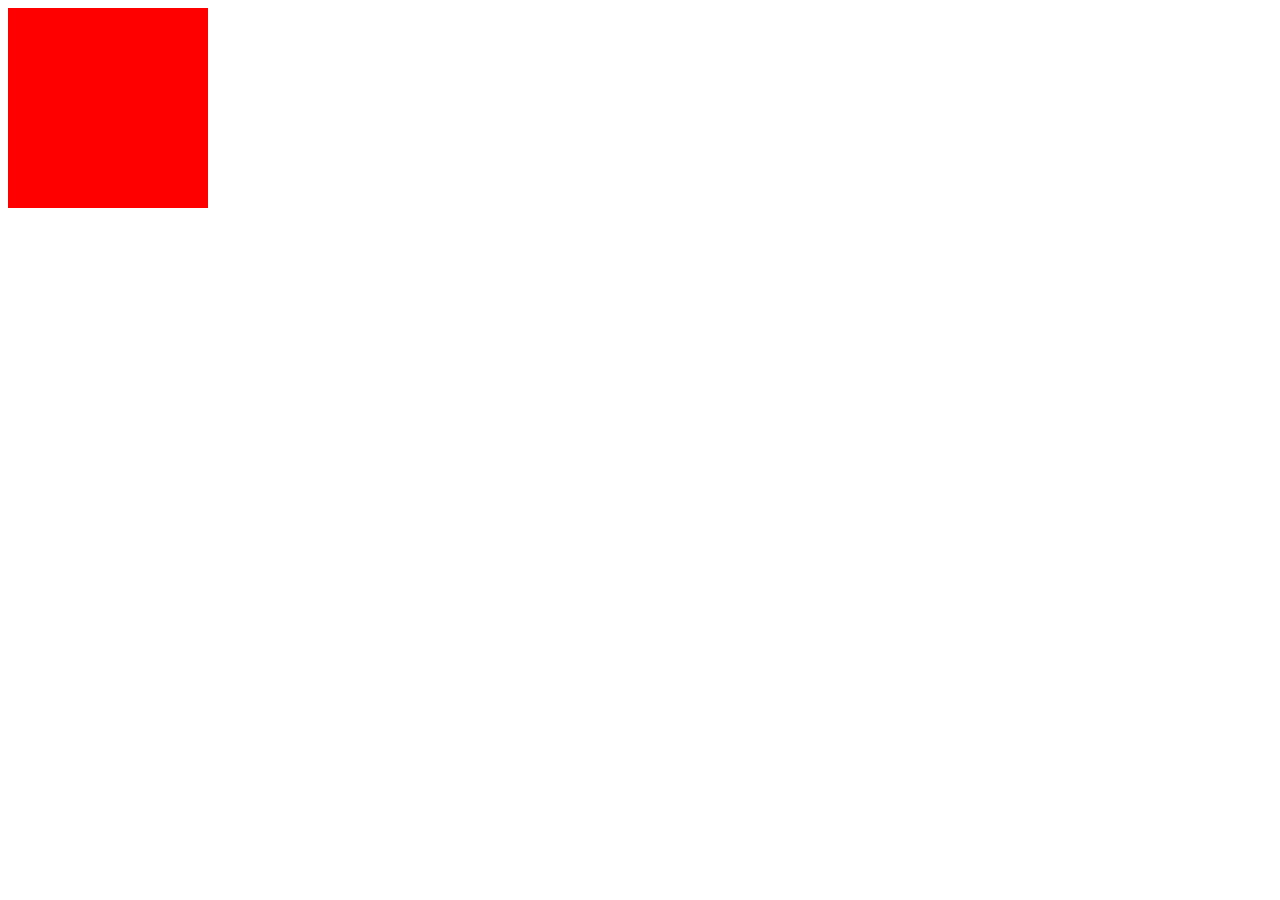
==== index.html @ 4ed74511 "这是第二次,修改了index.html 和 index.txt" ====
<!DOCTYPE html>
<html lang="en">
<head>
    <meta charset="UTF-8">
    <meta name="viewport" content="width=device-width, initial-scale=1.0">
    <meta http-equiv="X-UA-Compatible" content="ie=edge">
    <title>Document</title>
    <style>
       div {
           width: 200px;
           height: 200px;
           background-color: #f00;
       }
    </style>
</head>
<body>
    <div>
        
    </div>
</body>
</html>
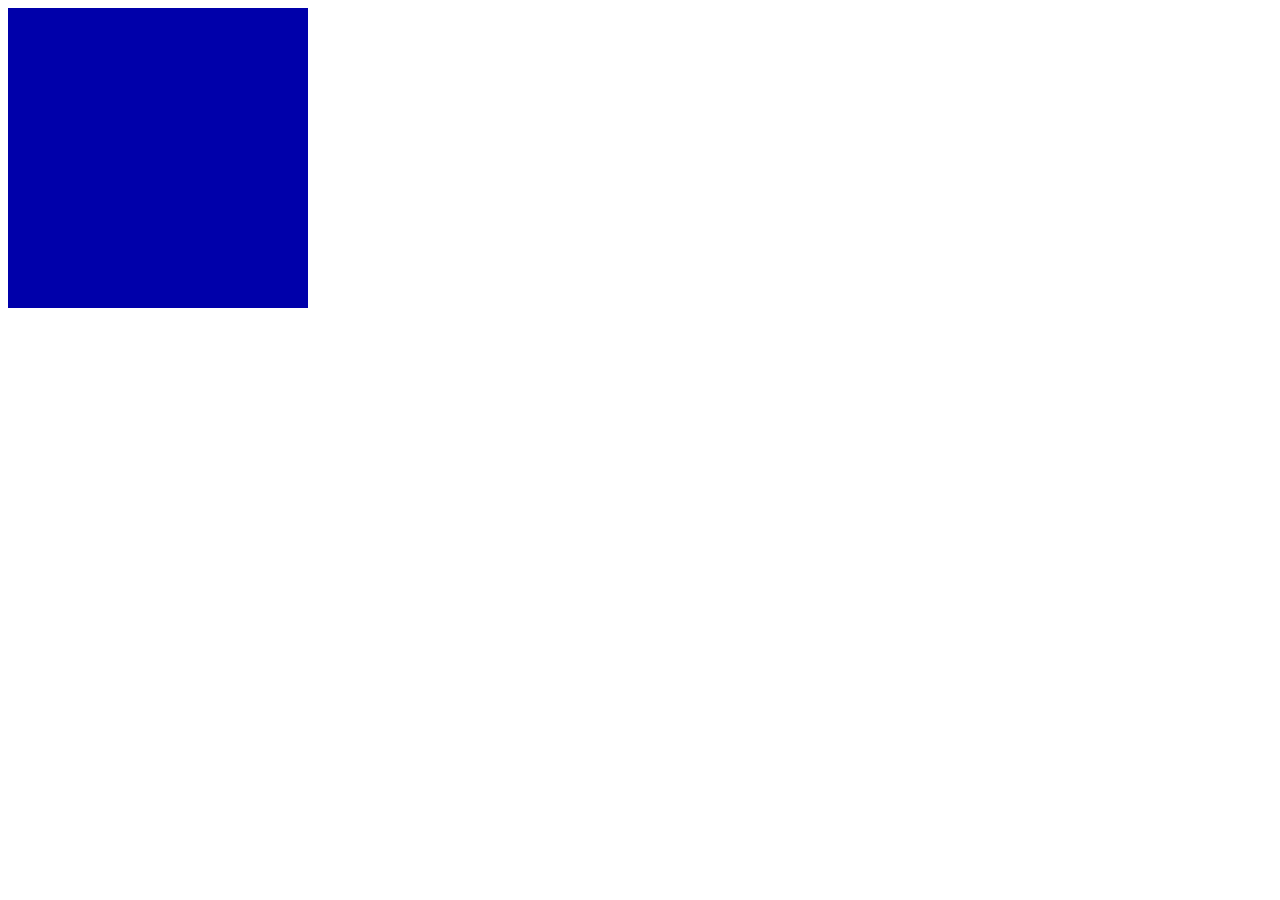
==== commit c33ce2df: "第三次,增加了css,js文件夹和文件" ====
--- a/index.html
+++ b/index.html
@@ -5,13 +5,8 @@
     <meta name="viewport" content="width=device-width, initial-scale=1.0">
     <meta http-equiv="X-UA-Compatible" content="ie=edge">
     <title>Document</title>
-    <style>
-       div {
-           width: 200px;
-           height: 200px;
-           background-color: #f00;
-       }
-    </style>
+    <link rel="stylesheet" href="./css/index.css">
+    
 </head>
 <body>
     <div>
--- a/css/index.css
+++ b/css/index.css
@@ -0,0 +1,6 @@
+div {
+  width: 300px;
+  height: 300px;
+  background-color: #00a;
+}
+/*# sourceMappingURL=index.css.map */